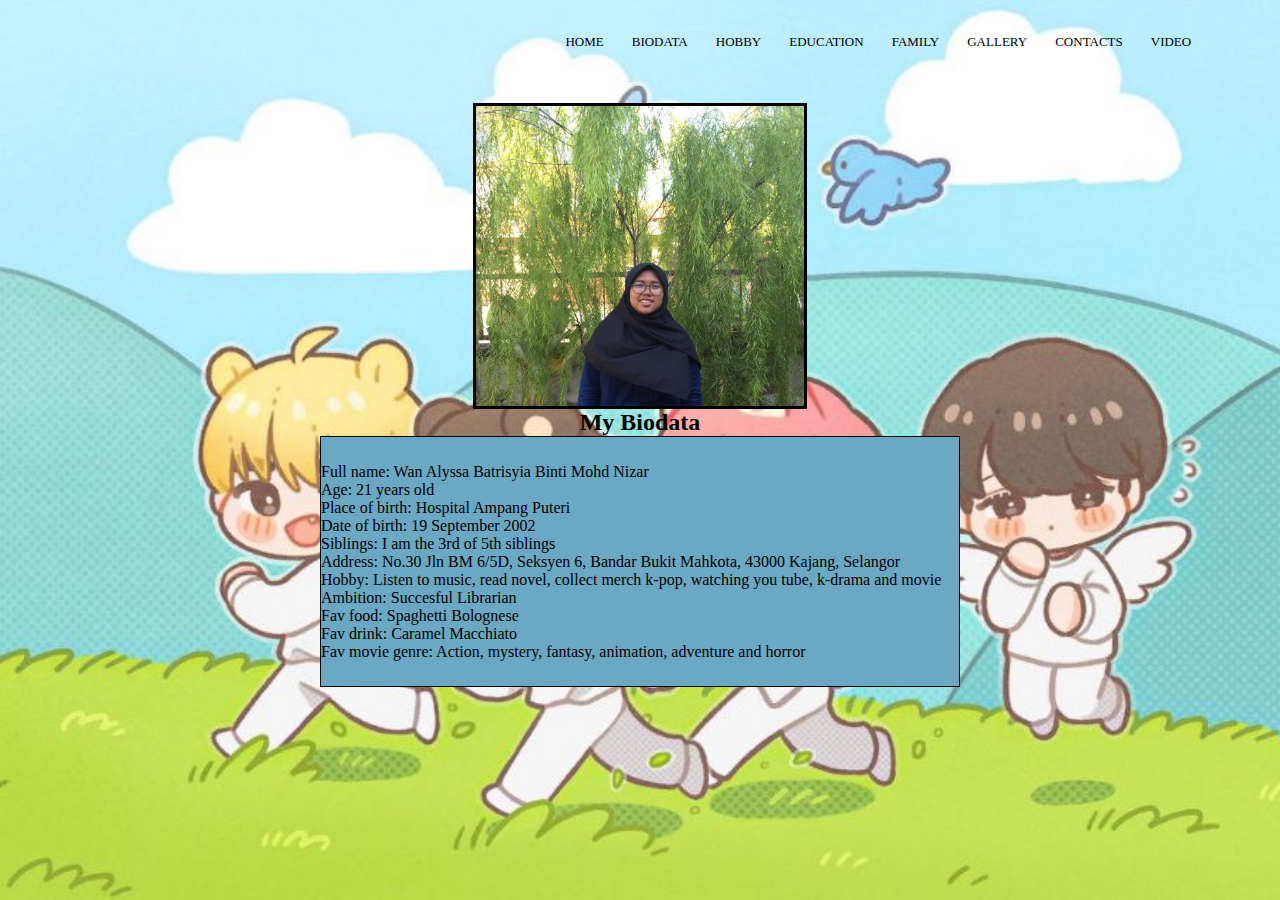
==== bio.html @ d2cca2e1 "Add files via upload" ====
<html>
<head>
    <link rel="stylesheet" href="style.css">
</head>
<body>
    <section class="header">
        <nav>
            <a href="index.html"></a>
            <div class="nav-links">
                <ul>
                    <li><a href="index.html">HOME</a></li>
                    <li><a href="bio.html">BIODATA</a></li>
                    <li><a href="hobby.html">HOBBY</a></li>
                    <li><a href="education.html">EDUCATION</a></li>
                    <li><a href="family.html">FAMILY</a></li>
                    <li><a href="gallery.html">GALLERY</a></li>
                    <li><a href="contacts.html">CONTACTS</a></li>
                    <li><a href="video.html">VIDEO</a></li>
                </ul>
            </div>
         </nav>
    <br>
    <div align="center">
    <img src="Images/photo_my.jpg" height="300" hspace="10" vspace border="3">
</body>

<!DOCTYPE html>
<html>
<style>
table, td, th {  
  border: 1px solid #060606;
  text-align: left;
}
table {
  border:1px solid black;
  border-collapse: collapse;
}
tr{
    background-color: #6ba8c3;
    color: black;
}
</style>
<body>
<h2>My Biodata</h2>

<table style="width:50%">
  <tr style="height: 250px">
    <td><p>Full name: Wan Alyssa Batrisyia Binti Mohd Nizar</p>
        <p>Age: 21 years old</p>
        <p>Place of birth: Hospital Ampang Puteri</p>
        <p>Date of birth: 19 September 2002</p>
        <p>Siblings: I am the 3rd of 5th siblings</p>
        <p>Address: No.30 Jln BM 6/5D, Seksyen 6, Bandar Bukit Mahkota, 43000 Kajang, Selangor</p>
        <p>Hobby: Listen to music, read novel, collect merch k-pop, watching you tube, k-drama and movie</p>
        <p>Ambition: Succesful Librarian</p>
        <p>Fav food: Spaghetti Bolognese</p>
        <p>Fav drink: Caramel Macchiato</p>
        <p>Fav movie genre: Action, mystery, fantasy, animation, adventure and horror</p></td>
  </tr>
</table>
</br>

</body>
</html>
---- style.css ----
*{
    margin:0;
    padding: 0;
}
.header{
    min-height: 100vh;
    width: 100%;
}

body{
    background-image: url("Images/photo_txtchibi.jpg");
    background-repeat: no-repeat;
    background-size: cover;
}
nav{
    display: flex;
    padding: 2% 6%;
    justify-content: space-between;
    align-items: center;
}
nav img{
    width: 150px;
}
.nav-links {
    flex: 1;
    text-align: right;
}
.nav-links ul li{
    list-style:none;
    display: inline-block;
    padding: 8px 12px;
    position: relative;
}
.nav-links ul li a{
    color:black;
    text-decoration: none;
    font-size: 13px;
}
.nav-links ul li::after{
    content: '';
    width: 0%;
    height: 2px;
    background:#80D0F9;
    display: block;
    margin: auto;
    transition: 0.5s;
}
.nav-links ul li:hover::after{
    width: 100%;
}
.text-box{
    width: 90%;
    color:black;
    position: absolute;
    top: 40%;
    left: 50%;
    transform: translate(-50%,-50%);
    text-align: center;
}
.text-box h1{
    font-size: 62px;
}
.text-box p{
    margin: 10px 0 40px;
    font-size: 14px;
    color: black;
}
.hero-btn{
    display: inline-block;
    text-decoration: none;
    color:black;
    border: 1px solid black;
    padding: 12px 34px;
    font-size: 13px;
    background: transparent;
    position: relative;
    cursor: pointer;
}
.hero-btn:hover{
    border: 1px solid skyblue;
    background: skyblue;
    transition: 1s;
}
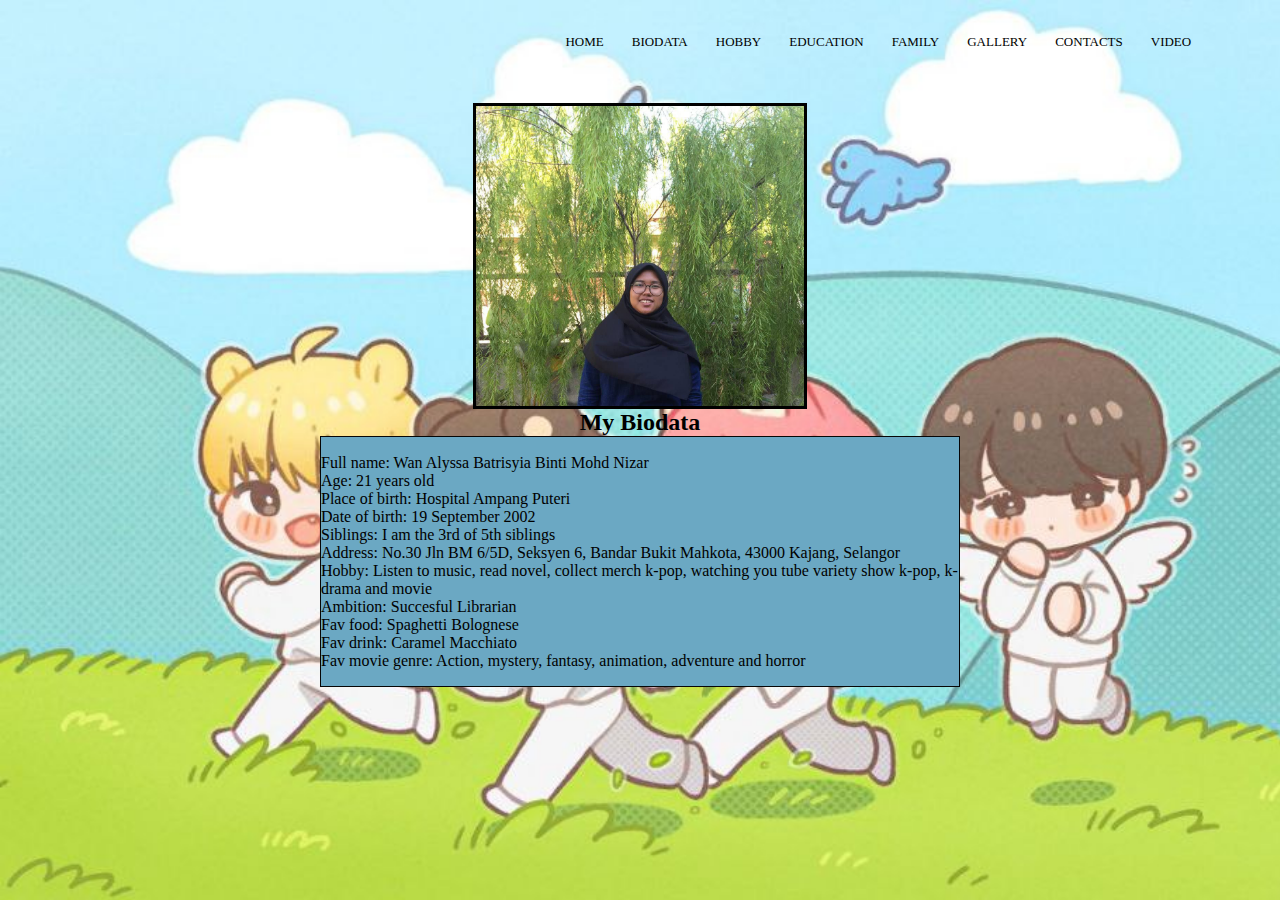
==== commit 8c8afb3d: "Update bio.html" ====
--- a/bio.html
+++ b/bio.html
@@ -51,14 +51,13 @@
         <p>Date of birth: 19 September 2002</p>
         <p>Siblings: I am the 3rd of 5th siblings</p>
         <p>Address: No.30 Jln BM 6/5D, Seksyen 6, Bandar Bukit Mahkota, 43000 Kajang, Selangor</p>
-        <p>Hobby: Listen to music, read novel, collect merch k-pop, watching you tube, k-drama and movie</p>
+        <p>Hobby: Listen to music, read novel, collect merch k-pop, watching you tube variety show k-pop, k-drama and movie</p>
         <p>Ambition: Succesful Librarian</p>
         <p>Fav food: Spaghetti Bolognese</p>
         <p>Fav drink: Caramel Macchiato</p>
         <p>Fav movie genre: Action, mystery, fantasy, animation, adventure and horror</p></td>
   </tr>
 </table>
-</br>
 
 </body>
 </html>
